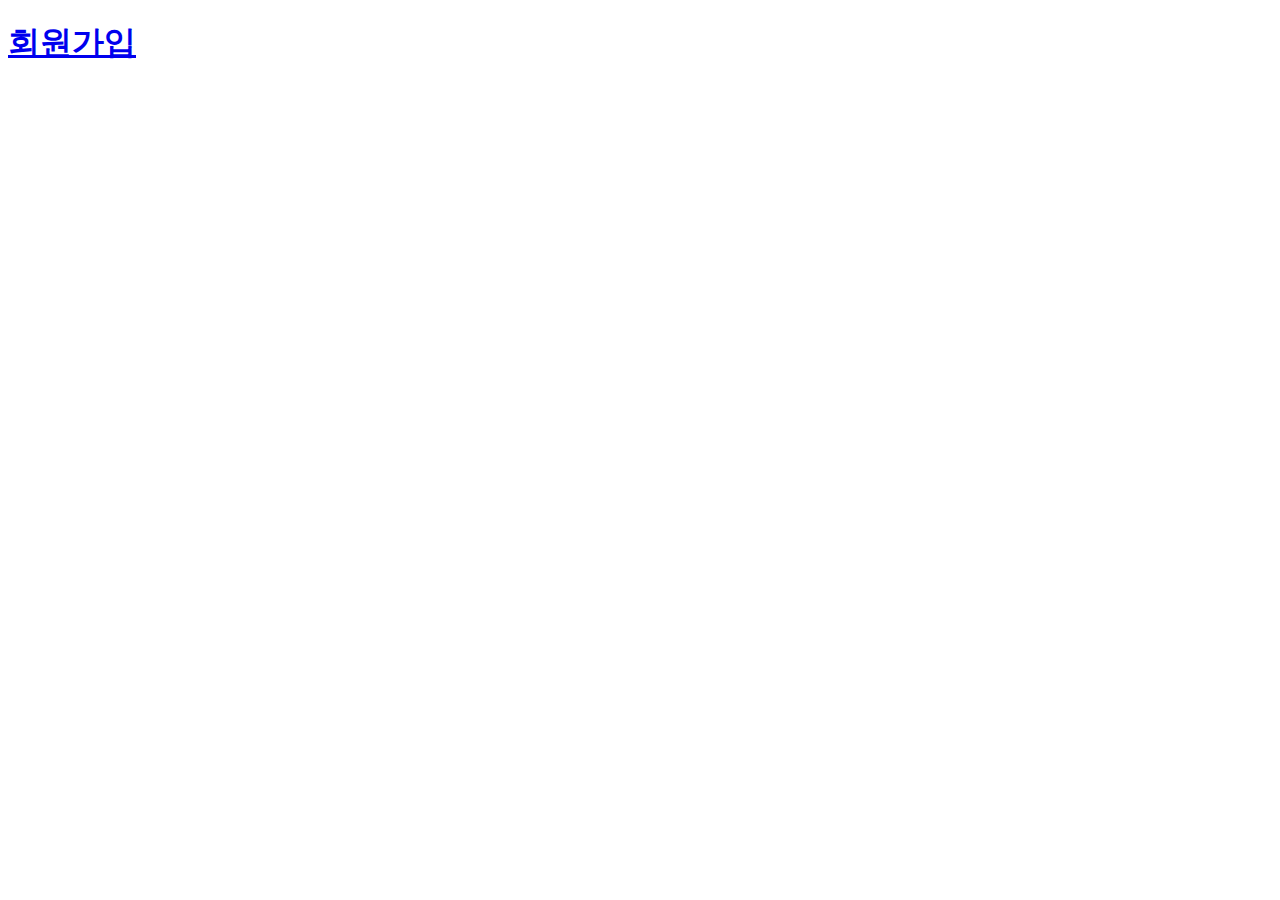
==== src/main/resources/templates/index.html @ 41c29f45 "Initial commit" ====
<!doctype html>
<html lang="en" xmlns:th="http://www.thymeleaf.org">
<head>
    <meta charset="UTF-8">
    <title>Document</title>
</head>
<body>
    <h1 th:text="'Welcome JDBC'"/>
    <a href="/write">회원가입</a>
</body>
</html>
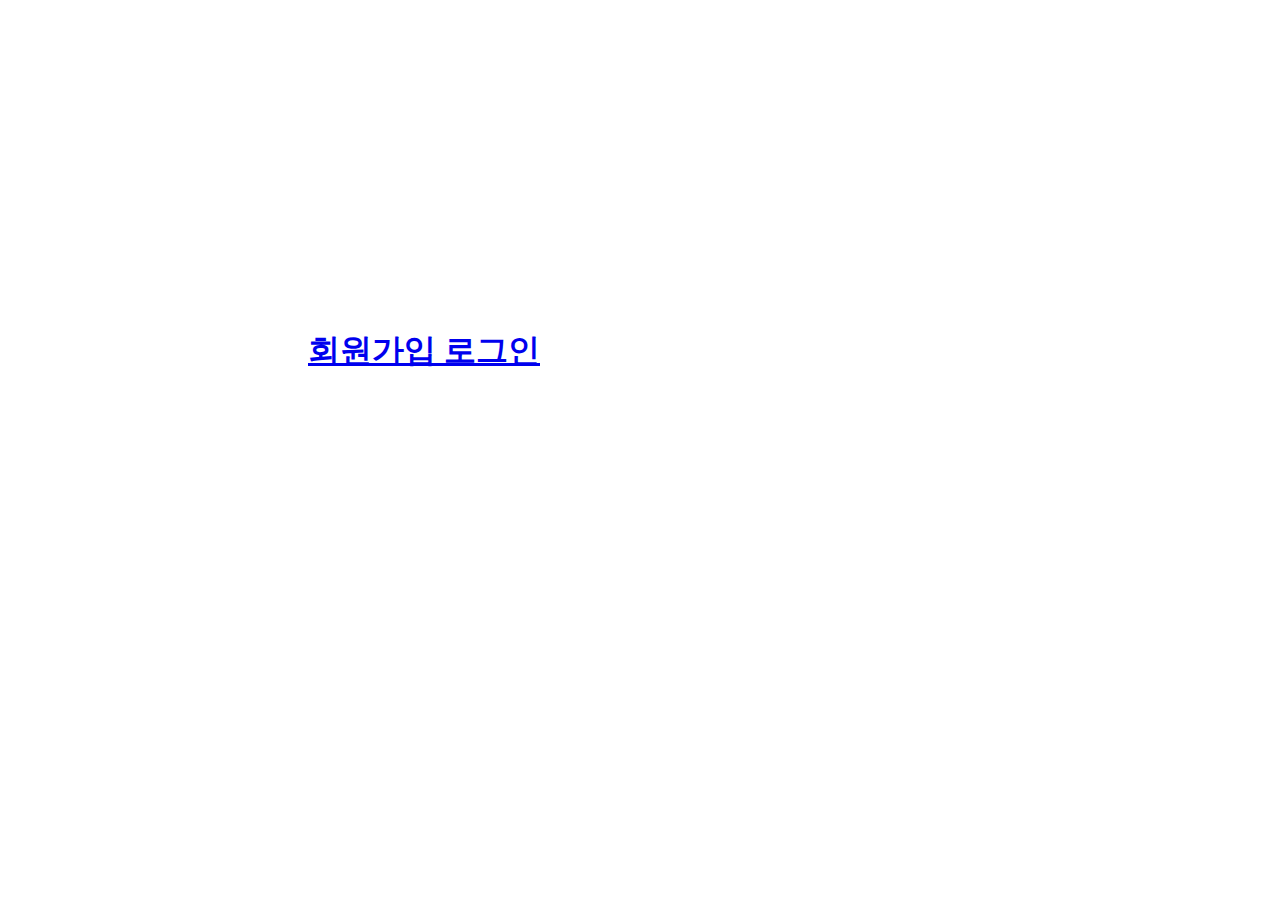
==== commit 9878321c: "로그인 구현" ====
--- a/src/main/resources/templates/index.html
+++ b/src/main/resources/templates/index.html
@@ -4,8 +4,9 @@
     <meta charset="UTF-8">
     <title>Document</title>
 </head>
-<body>
-    <h1 th:text="'Welcome JDBC'"/>
-    <a href="/write">회원가입</a>
+<body style="padding: 300px;">
+    <h1 th:text="'TodoList'"/>
+    <a href="/write">회원가입 </a>
+    <a href="/login">로그인 </a>
 </body>
 </html>